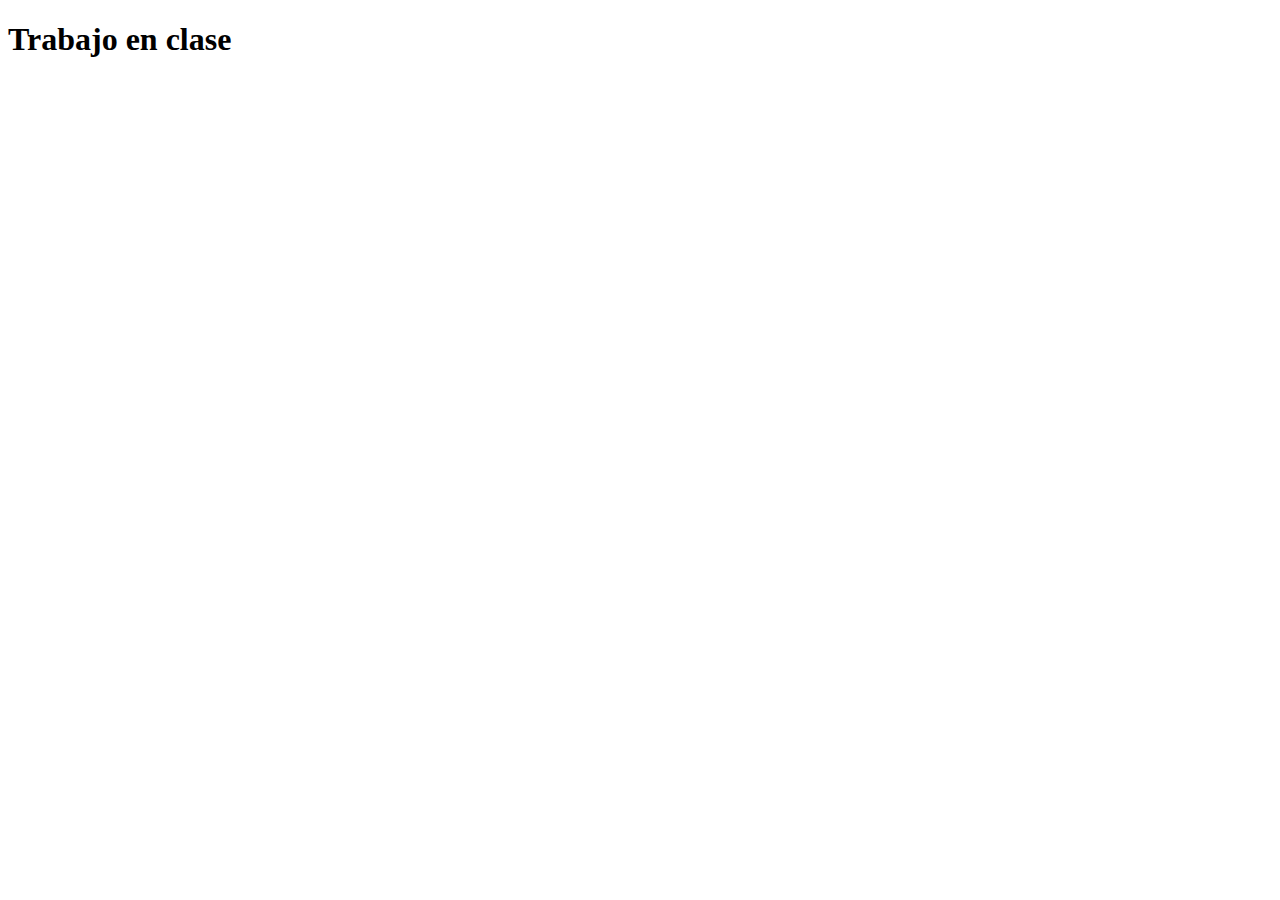
==== index.html @ 974ae335 "Creación de contenido en index" ====
<!DOCTYPE html>
<html lang="en">
<head>
    <meta charset="UTF-8">
    <meta name="viewport" content="width=device-width, initial-scale=1.0">
    <title>Clase Valentina | 25/11</title>
</head>
<body>
    <div class="col-12">
        <h1>Trabajo en clase</h1>
    </div>
</body>
</html>
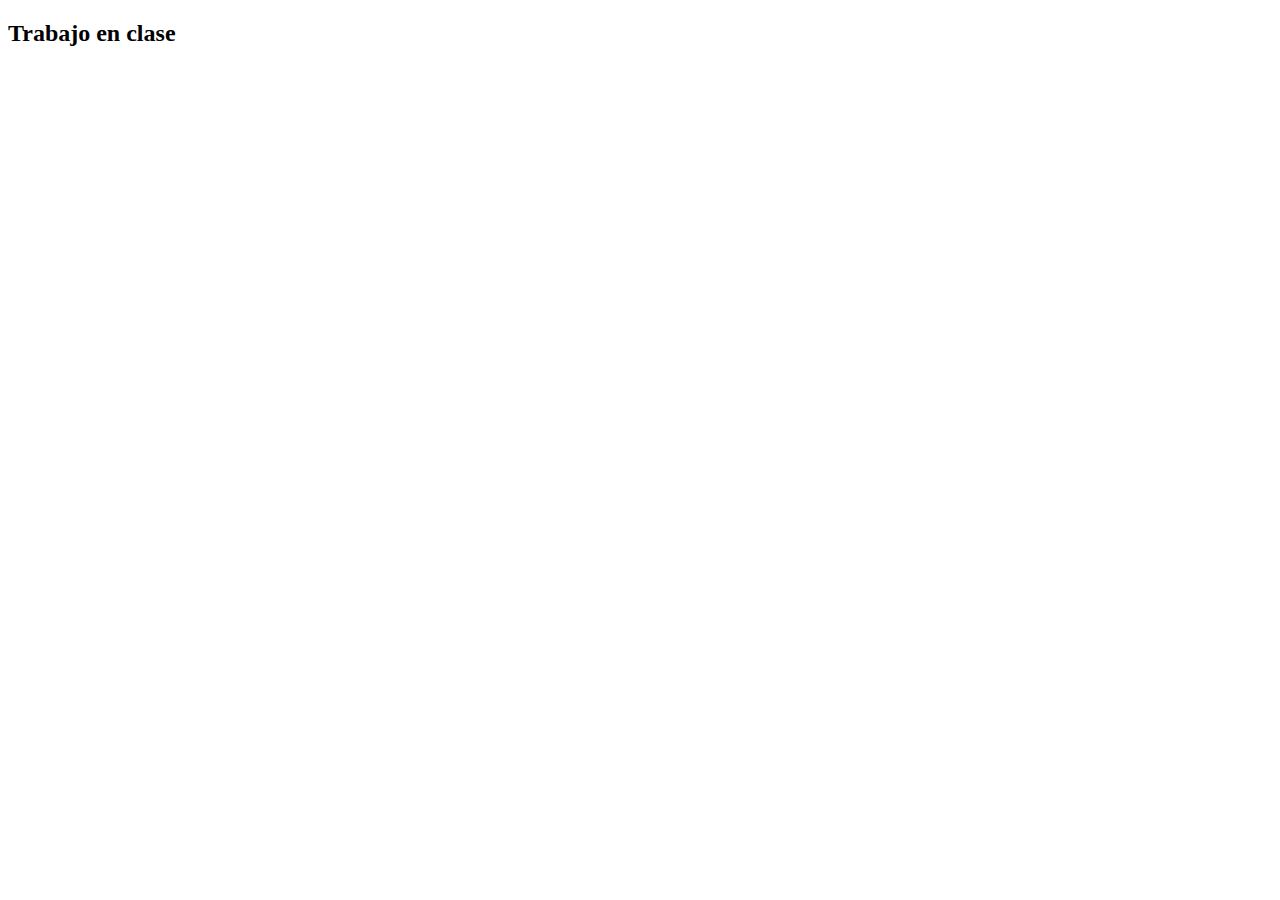
==== commit 28aa6522: "Nueva letra" ====
--- a/index.html
+++ b/index.html
@@ -7,7 +7,7 @@
 </head>
 <body>
     <div class="col-12">
-        <h1>Trabajo en clase</h1>
+        <h2>Trabajo en clase</h2>
     </div>
 </body>
 </html>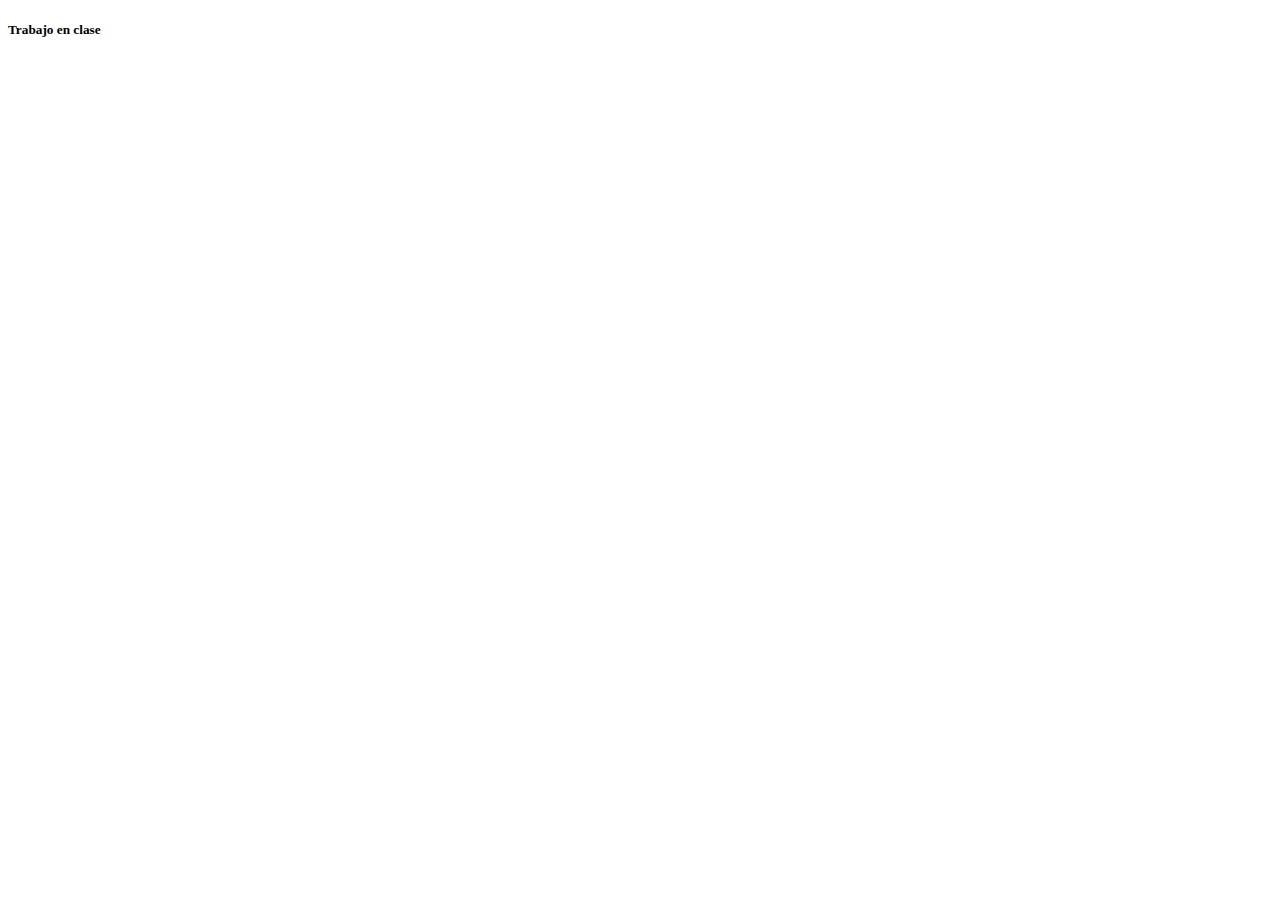
==== commit 0f4e27b6: "Lo hice mas pequeno aungit add .!" ====
--- a/index.html
+++ b/index.html
@@ -7,7 +7,7 @@
 </head>
 <body>
     <div class="col-12">
-        <h2>Trabajo en clase</h2>
+        <h5>Trabajo en clase</h5>
     </div>
 </body>
 </html>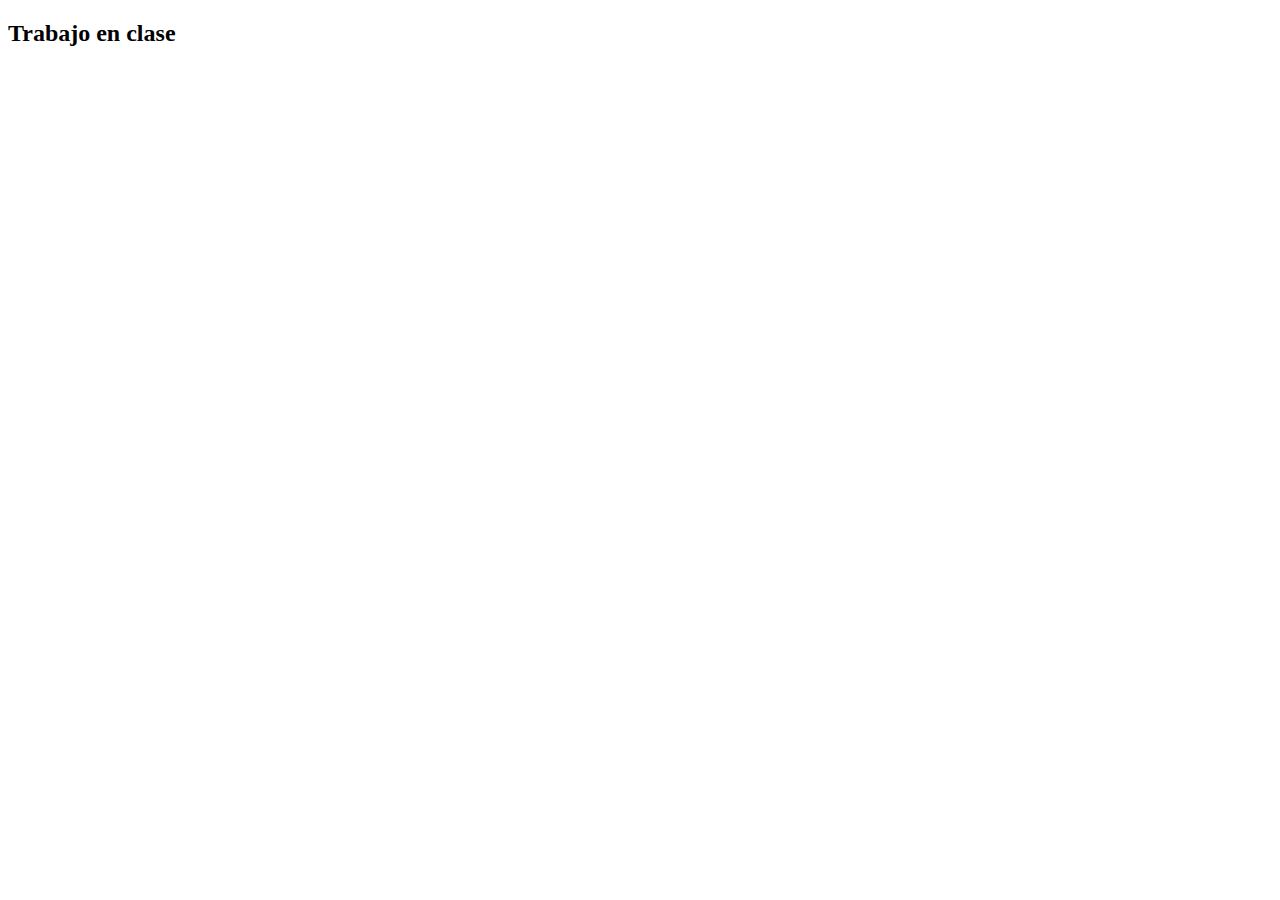
==== commit e27574e9: "todo a la normalidad" ====
--- a/index.html
+++ b/index.html
@@ -7,7 +7,7 @@
 </head>
 <body>
     <div class="col-12">
-        <h5>Trabajo en clase</h5>
+        <h2>Trabajo en clase</h2>
     </div>
 </body>
 </html>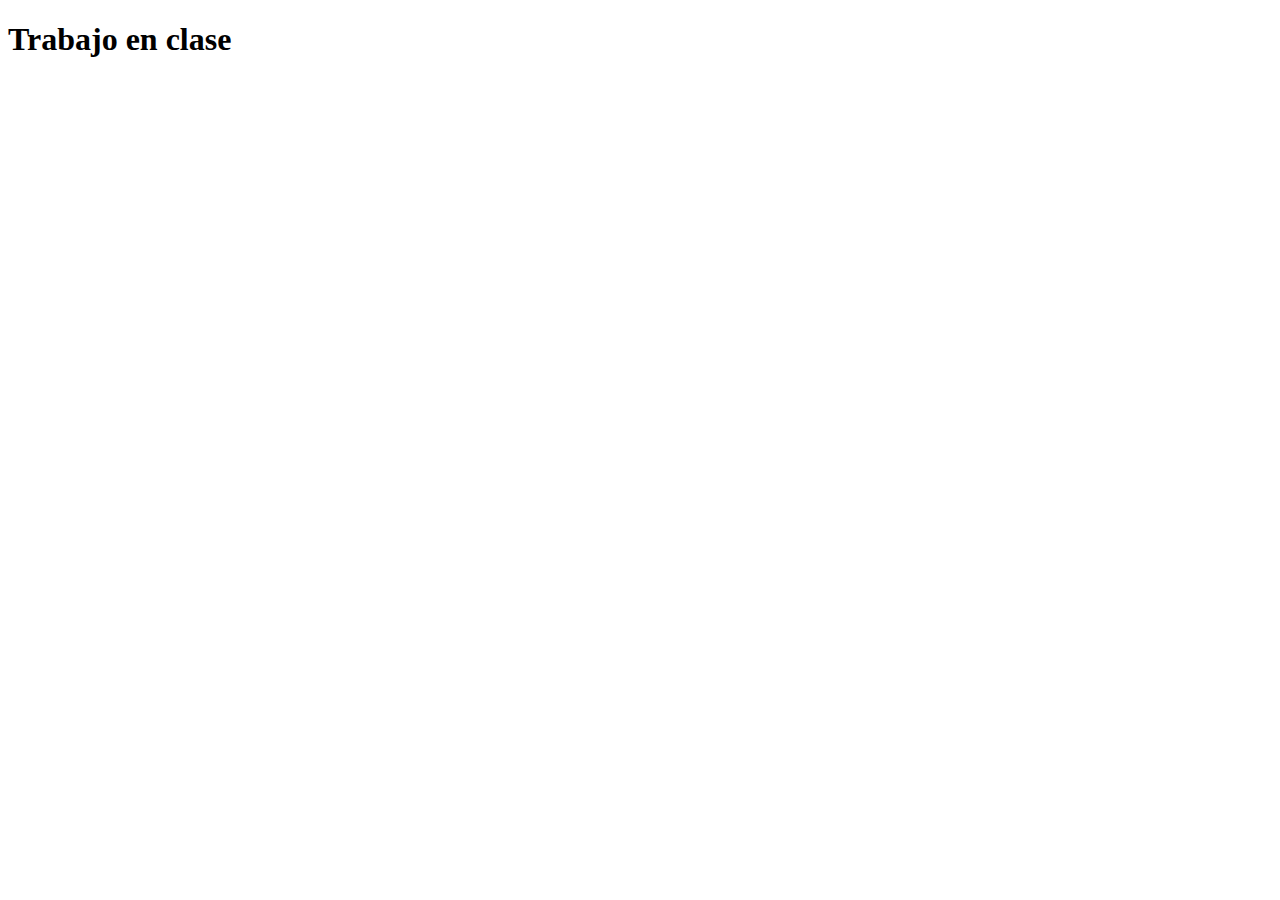
==== commit ba6ca4d4: "hola" ====
--- a/index.html
+++ b/index.html
@@ -7,7 +7,8 @@
 </head>
 <body>
     <div class="col-12">
-        <h2>Trabajo en clase</h2>
+        <h1>Trabajo en clase</h1>
     </div>
+    <div></div>
 </body>
 </html>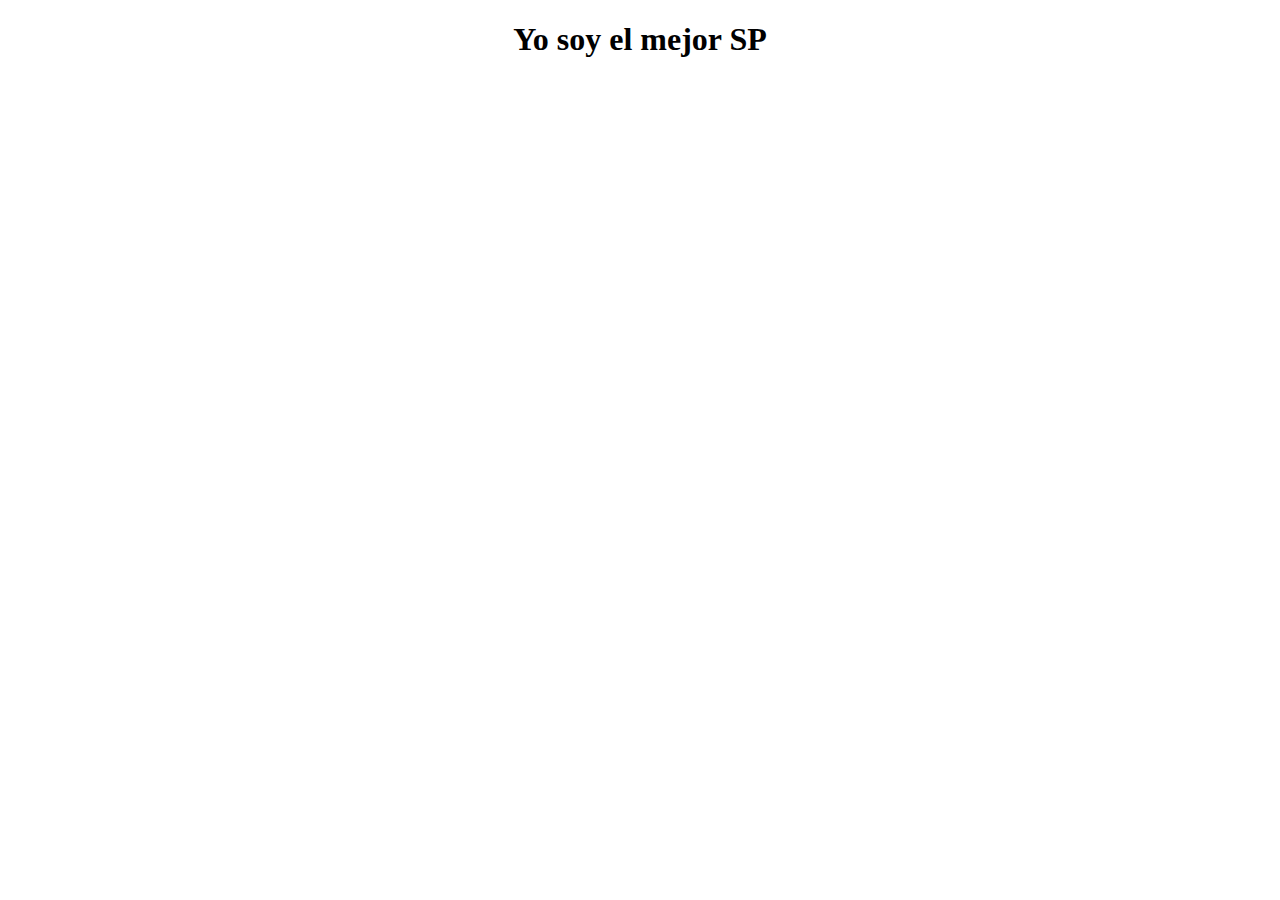
==== commit fe218b04: "Mi pagina" ====
--- a/index.html
+++ b/index.html
@@ -3,12 +3,10 @@
 <head>
     <meta charset="UTF-8">
     <meta name="viewport" content="width=device-width, initial-scale=1.0">
-    <title>Clase Valentina | 25/11</title>
+    <title>Document</title>
 </head>
 <body>
-    <div class="col-12">
-        <h1>Trabajo en clase</h1>
-    </div>
-    <div></div>
+    <h1 style="text-align: center;">Yo soy el mejor SP</h1>
+    
 </body>
 </html>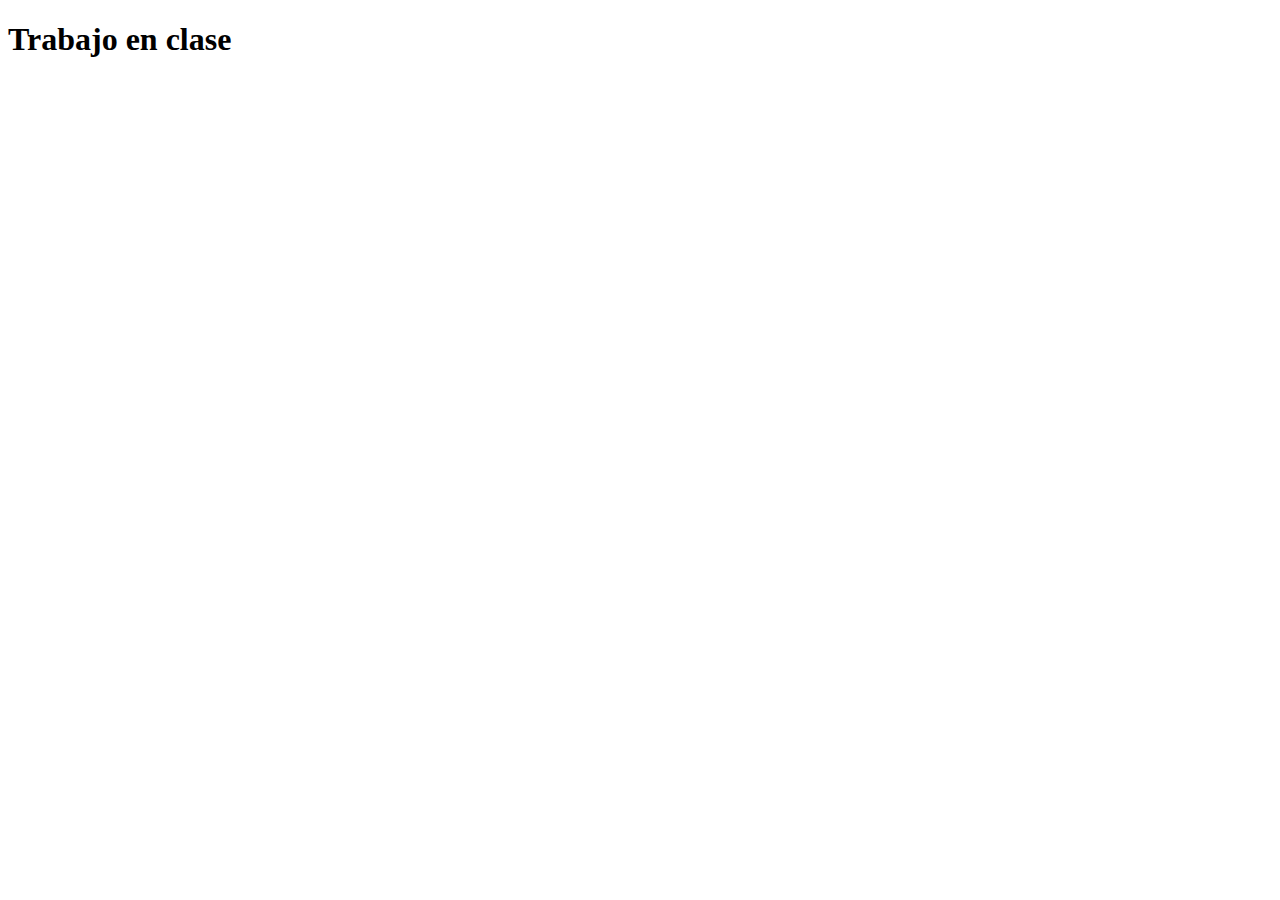
==== commit 1fbe829b: "Merge pull request #1 from crgonzalezvi/jose" ====
--- a/index.html
+++ b/index.html
@@ -3,10 +3,14 @@
 <head>
     <meta charset="UTF-8">
     <meta name="viewport" content="width=device-width, initial-scale=1.0">
-    <title>Document</title>
+    <title>Clase Valentina | 25/11</title>
 </head>
 <body>
-    <h1 style="text-align: center;">Yo soy el mejor SP</h1>
-    
+    <div class="col-12">
+
+        <h1>Trabajo en clase</h1>
+    </div>
+    <div></div>
+
 </body>
 </html>